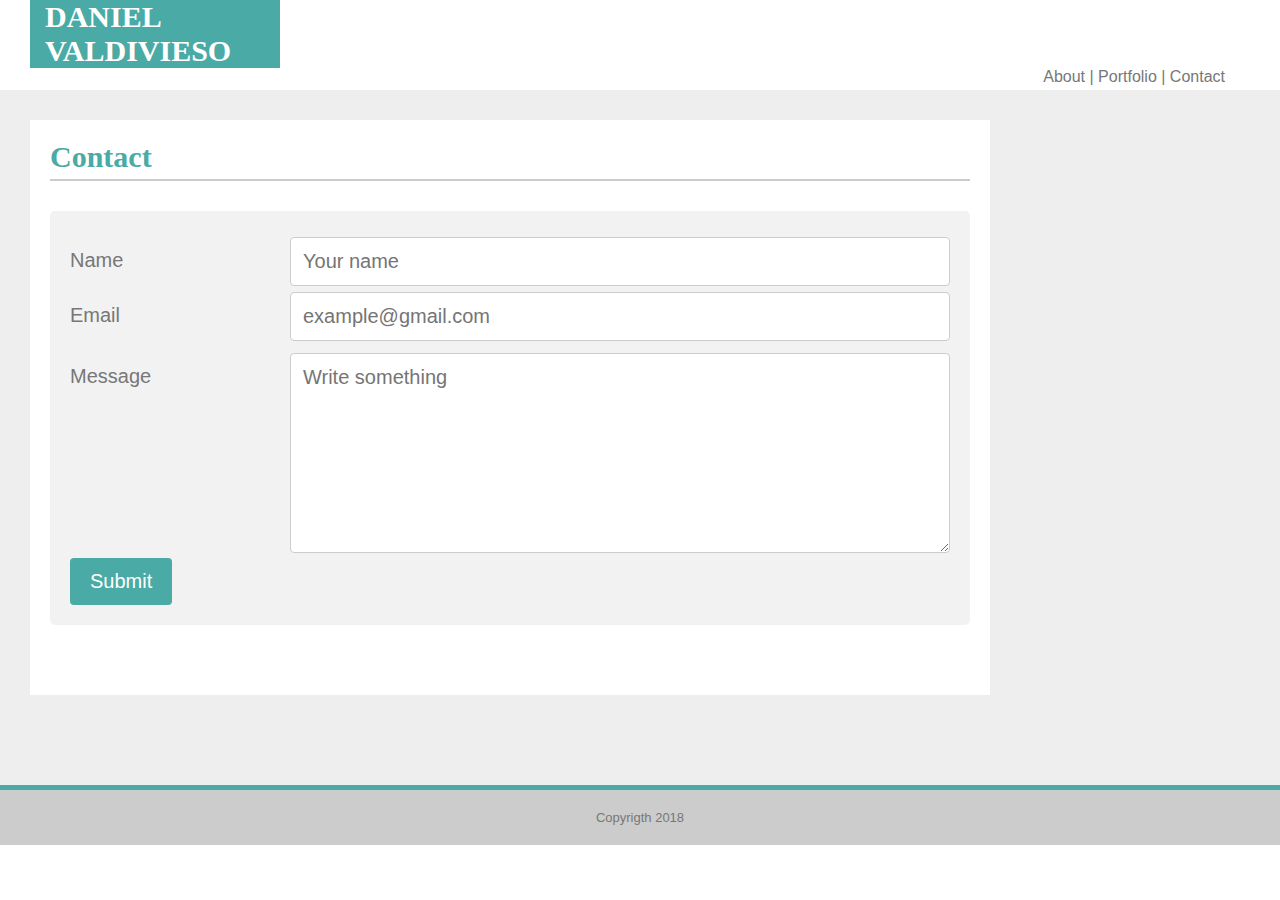
==== contact.html @ 07f17ac5 "css" ====
<!DOCTYPE html>
<html lang="en-us">

<head>
    <meta charset="UTF-8">
    <title>Daniel Valdivieso</title>
    <link rel="stylesheet" type="text/css" href="./assets/css/style.css">
</head>

<body>
    <header id="header">
        <h1 class="name">DANIEL VALDIVIESO</h1>
        <ul>
            <li>
                <a href="./index.html">About | </a>
            </li>
            <li>
                <a href="./portfolio.html">Portfolio | </a>
            </li>
            <li>
                <a href="./contact.html">Contact</a>
            </li>
        </ul>
    </header>
    <section id="full">
        <div id="division">
            <h1>Contact</h1>
            <div class="hr2"></div>
            <div id="p">
                <div class="container">

                    <div class="row">
                        <div class="col-25">
                            <label for="fname">Name</label>
                        </div>
                        <div class="col-75">
                            <input type="text" id="fname" name="fname" placeholder="Your name">
                        </div>
                    </div>
                    <div class="row">
                        <div class="col-25">
                            <label for="lname">Email</label>
                        </div>
                        <div class="col-75">
                            <input type="text" id="email" name="email" placeholder="example@gmail.com">
                        </div>
                    </div>
                    <div class="row">
                        <div class="col-25">
                        </div>
                    </div>
                    <div class="row">
                        <div class="col-25">
                            <label for="subject">Message</label>
                        </div>
                        <div class="col-75">
                            <textarea id="subject" name="subject" placeholder="Write something" style="height:200px"></textarea>
                        </div>
                    </div>
                    <div class="row">
                        <input type="submit" value="Submit">
                    </div>

                </div>
            </div>
    </section>
    <div class="hr"></div>
    <footer>
        Copyrigth 2018
    </footer>
</body>

</html>
---- assets/css/style.css ----
/**
 * Bio Layout Activity
 **/

* {
    box-sizing: border-box;
    margin: 0px;
    font: 1em sans-serif;
}

body {
    margin: 0px;
    background-color: #ffff;
}

#header {
    position: -webkit-sticky;
    position: sticky;
    top: 0;
    width: 100%;
    height: 90px;
    padding: 0px 0px 0px 30px;
    margin: 0px 0px 0px 0px;
    border: #cccccc;
    color: #cccccc;
    background: #ffffff;
}

.name {
    background-color: #4aaaa5;
    color: #ffffff;
    padding: 0px 0px 0px 15px;
    width: 250px;
    height: 0px auto;
    font-size: 30px;
}

h1 {
    color: #4aaaa5;
    text-align: left;
    font-family: Georgia, 'Times New Roman', Times, serif;
    font-weight: bold;
    font-size: 30px;
}

ul {
    font-family: Arial, Helvetica, sans-serif;
    margin: 0px 55px 0px 10px;
    text-align: right;
}

li {
    display: inline-block;
}

a:link {
    text-decoration: none;
    color: #777777;
}

section {
    background-color: #eee;
    padding: 30px;
    padding-bottom: 90px;
    line-height: 70px;
}

#p {
    color: #777777;
    font-family: Arial, Helvetica, sans-serif;
    font-size: 20px;
    text-align: left;
}

img {
    float: left;
}

#full {
    background-image: url("./assets/images/dust_scratches.png");
    clear: both;
    margin-top: 0px;
}

#division {
    background-color: #ffffff;
    padding: 20px;
    padding-bottom: 70px;
    width: 960px;
}

.hr {
    color: #4aaaa5;
    background-color: #4aaaa5;
    height: 5px;
}

.hr2 {
    color: #cccccc;
    background-color: #cccccc;
    height: 2px;
    margin-top: 5px;
    margin-bottom: 30px;
}

footer {
    margin-top: 0px;
    background-color: #ccc;
    padding: 20px;
    margin-bottom: 0px auto;
    text-align: center;
    font: small sans-serif;
    color: #777777;
}

input[type=text], textarea {
    width: 100%;
    padding: 12px;
    border: 1px solid #ccc;
    border-radius: 4px;
    resize: vertical;
}

label {
    padding: 12px 12px 12px 0;
    display: inline-block;
}

input[type=submit] {
    background-color: #4aaaa5;
    color: white;
    padding: 12px 20px;
    border: none;
    border-radius: 4px;
    cursor: pointer;
    float: left;
}

input[type=submit]:hover {
    background-color: #4aaaa5;
}

.container {
    border-radius: 5px;
    background-color: #f2f2f2;
    padding: 20px;
}

.col-25 {
    float: left;
    width: 25%;
    margin-top: 6px;
}

.col-75 {
    float: left;
    width: 75%;
    margin-top: 6px;
}

/* Clear floats after the columns */

.row:after {
    content: "";
    display: table;
    clear: both;
}

/* Responsive layout - when the screen is less than 600px wide, make the two columns stack on top of each other instead of next to each other */

@media screen and (max-width: 600px) {
    .col-25, .col-75, input[type=submit] {
        width: 100%;
        margin-top: 0;
}

div.gallery {
    margin: 0px;
    border: 1px solid #ccc;
    float: left;
    width: 180px;
}

div.gallery:hover {
    border: 1px solid #777;
}

div.gallery img {
    width: 100%;
    height: auto;
}

div.desc {
    padding: 15px;
    text-align: center;
    background-color: #4aaaa5;}
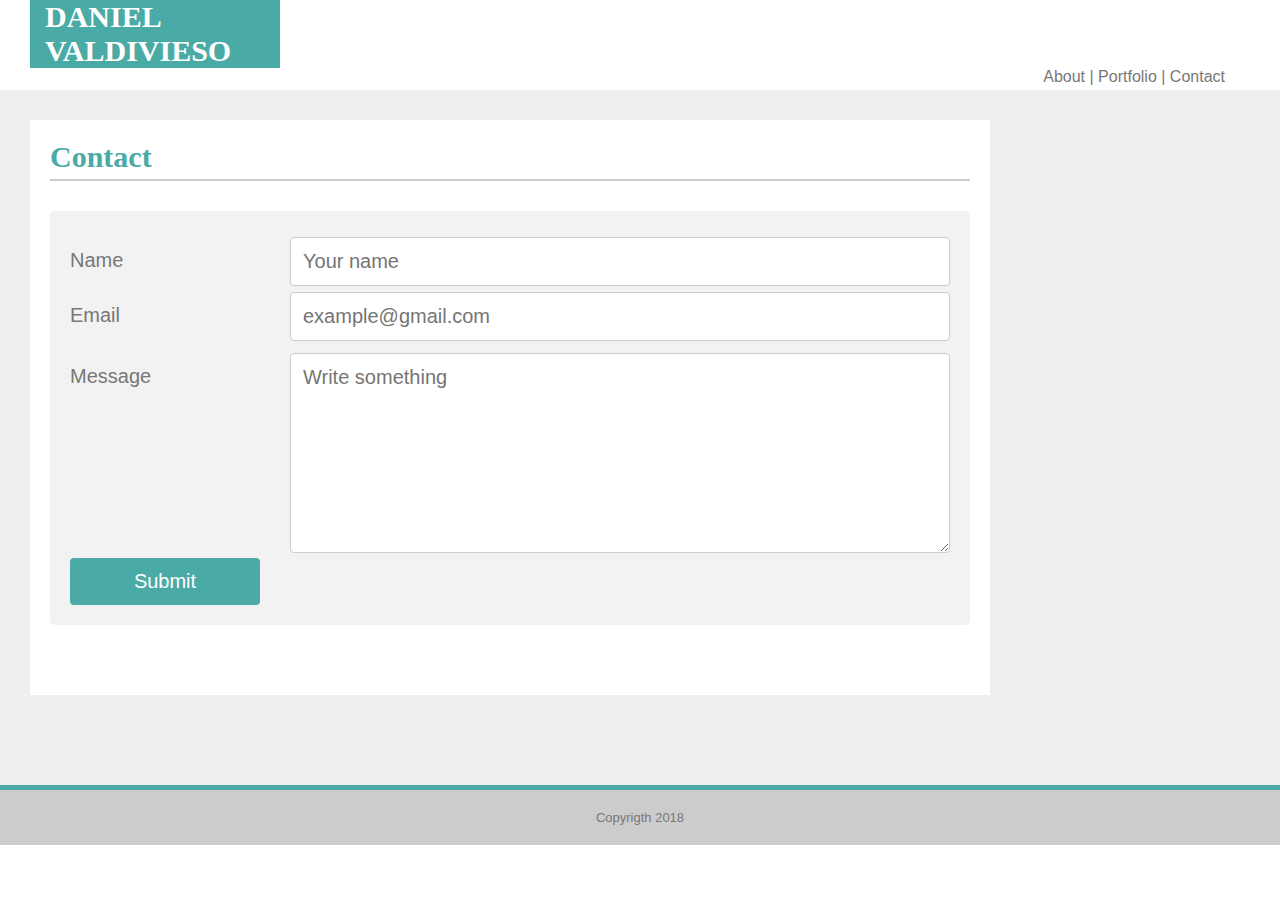
==== commit bf3ba911: "update reset css" ====
--- a/contact.html
+++ b/contact.html
@@ -4,6 +4,7 @@
 <head>
     <meta charset="UTF-8">
     <title>Daniel Valdivieso</title>
+    <link rel="stylesheet" type="text/css" href="./assets/css/reset.css">
     <link rel="stylesheet" type="text/css" href="./assets/css/style.css">
 </head>
 
--- a/assets/css/style.css
+++ b/assets/css/style.css
@@ -167,30 +167,29 @@
 }
 
 /* Responsive layout - when the screen is less than 600px wide, make the two columns stack on top of each other instead of next to each other */
+    /*These should be floated left*/
+    /*Remember to position relative*/
+    /*Don't forget to clear parent*/
+    div.gallery {
+        margin: 0px;
+        height: 200px;
+        position: relative;
+        float: left;
+    }
+    div.gallery img {
+        width: 100%;
+        height: auto;
+        float: left;
 
-@media screen and (max-width: 600px) {
-    .col-25, .col-75, input[type=submit] {
+    }
+    /*This should be positino absolute*/
+    div.desc {
+        padding: 15px;
+        text-align: center;
+        background-color: #4aaaa5;
+        position: absolute;
+        top: 50%;
+        left: 0;
         width: 100%;
-        margin-top: 0;
-}
-
-div.gallery {
-    margin: 0px;
-    border: 1px solid #ccc;
-    float: left;
-    width: 180px;
-}
-
-div.gallery:hover {
-    border: 1px solid #777;
-}
-
-div.gallery img {
-    width: 100%;
-    height: auto;
-}
-
-div.desc {
-    padding: 15px;
-    text-align: center;
-    background-color: #4aaaa5;}+        padding-block-end: 0px
+    }